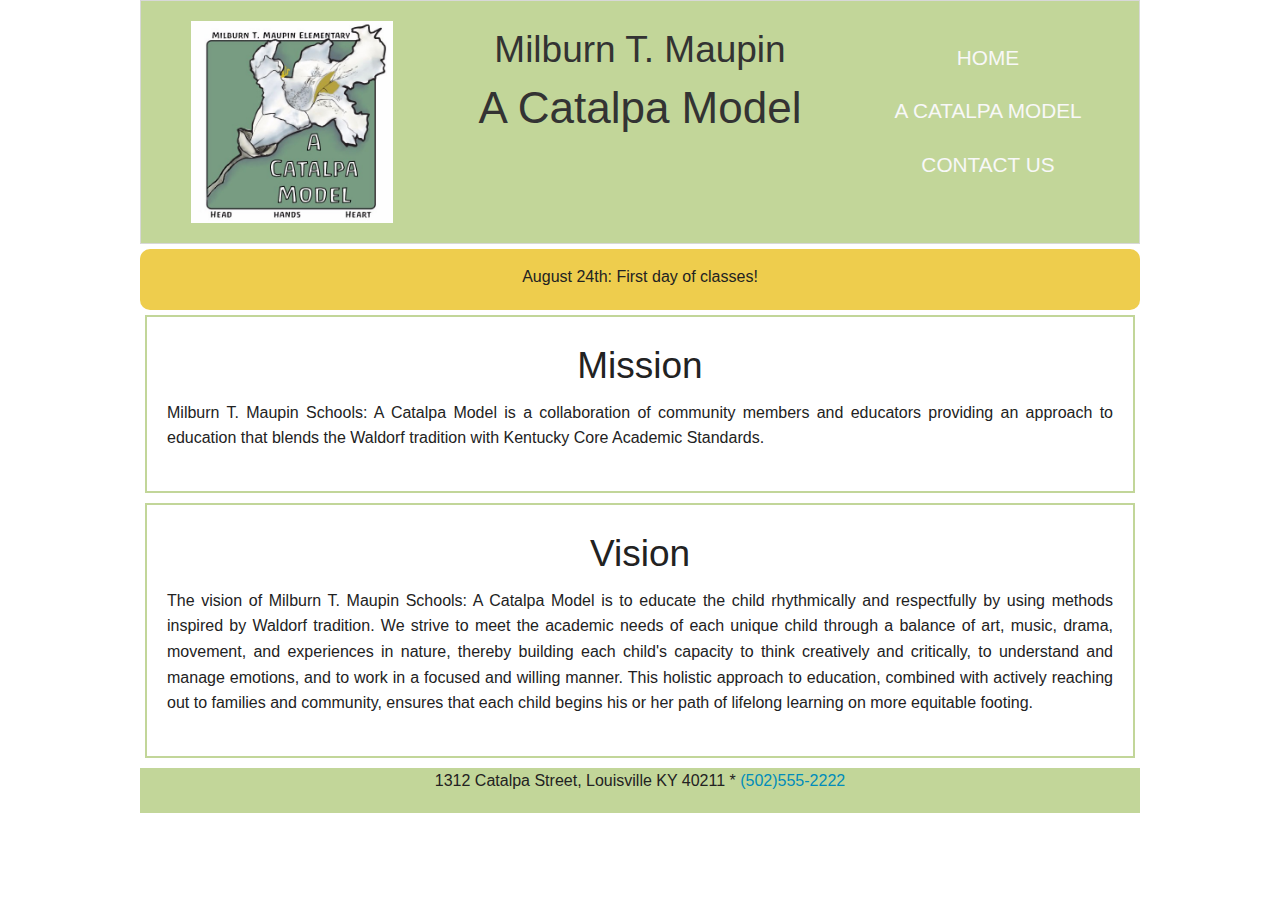
==== index.html @ 82e6ea50 "Added Foundations framework" ====
<!DOCTYPE html>
<html>
    
    <head>
        <title>A Catalpa Model</title>
        <meta charset="utf-8" />
        <meta name="viewport" content="width=device-width, initial-scale=1.0" />
        <link rel="stylesheet" href="css/normalize.css">
        <link rel="stylesheet" href="css/foundation.css" />
        <link rel="stylesheet" href="css/styles.css">
    </head>

    <body>


        <!-- Header and Nav -->
        <header class="row panel header center"> 
            <div class="large-12 column">
                <div class="large-3 column">
                    <img id="logo" src="img/catalpa-logo.jpg">
                </div>
                <div class="large-6 column center" id="title">
                    <h2 class="subheader text-center">Milburn T. Maupin</h2>
                    <h1 class="text-center">A Catalpa Model</h1>
                </div>

                <div class = "large-3 column">
                    <ul id="navbtn" class = "stack button-group">
                        <li class="text-center"><a href="index.html">HOME</a></li>
                        <li class="text-center"><a href="model.html">A CATALPA MODEL</a></li>
                        <li class="text-center"><a href="contact.html">CONTACT US</a></li>
                    </ul>
                </div>
            </div>
        </header>
        <!-- End Header and Nav --> 


        <div class="row text-center" id="news">
            <p>August 24th: First day of classes!</p>
        </div>

            <!-- CONTENT -->

            <div class="row">
                
                <div class="content">
                    <h2 class="text-center">Mission</h2>
                    <p class="text-justify">
                        Milburn T. Maupin Schools: A Catalpa Model is a collaboration of community members and educators providing an approach to education that blends the Waldorf tradition with Kentucky Core Academic Standards.  
                    </p>
                </div>
                
                <div class="content">
                    <h2 class="text-center">Vision</h2>
                    <p class="text-justify">
                       The vision of Milburn T. Maupin Schools: A Catalpa Model is to educate the child rhythmically and respectfully by using methods inspired by Waldorf tradition.  We strive to meet the academic needs of each unique child through a balance of art, music, drama, movement, and experiences in nature, thereby building each child&#39s capacity to think creatively and critically, to understand and manage emotions, and to work in a focused and willing manner.  This holistic approach to education, combined with actively reaching out to families and community, ensures that each child begins his or her path of lifelong learning on more equitable footing.
                    </p>
                </div>

            </div>

            <!-- END CONTENT -->
  
        
        <footer class="row text-center">
            <p>1312 Catalpa Street, Louisville KY 40211 * <a href="tel:(502)555-2222">(502)555-2222</a></p>
        </footer>

    </body>
</html>
---- css/styles.css ----
/******************************
Styles
******************************/
.header {
    background-color: #C2D699;
    margin-bottom: 0px; 
}

.content {
    padding: 20px;
    border: 2px solid #C2D699;
    margin-right: 5px;
    margin-left: 5px;
    margin-bottom: 10px;
}
/******************************
Navigation
******************************/
#navbtn li a {
    color: #F8F8F8;
    text-decoration: none;
    margin-top: 30px;
}

#navbtn li {
    font-size: 1.3em;
    margin-top: 20px;
}



#news {
    background-color: #EECD4D;
    border-radius: 10px;
    padding-top: 15px;
    margin-top: 5px;
    margin-bottom: 5px;
}

footer {

    background-color: #C2D699;
}
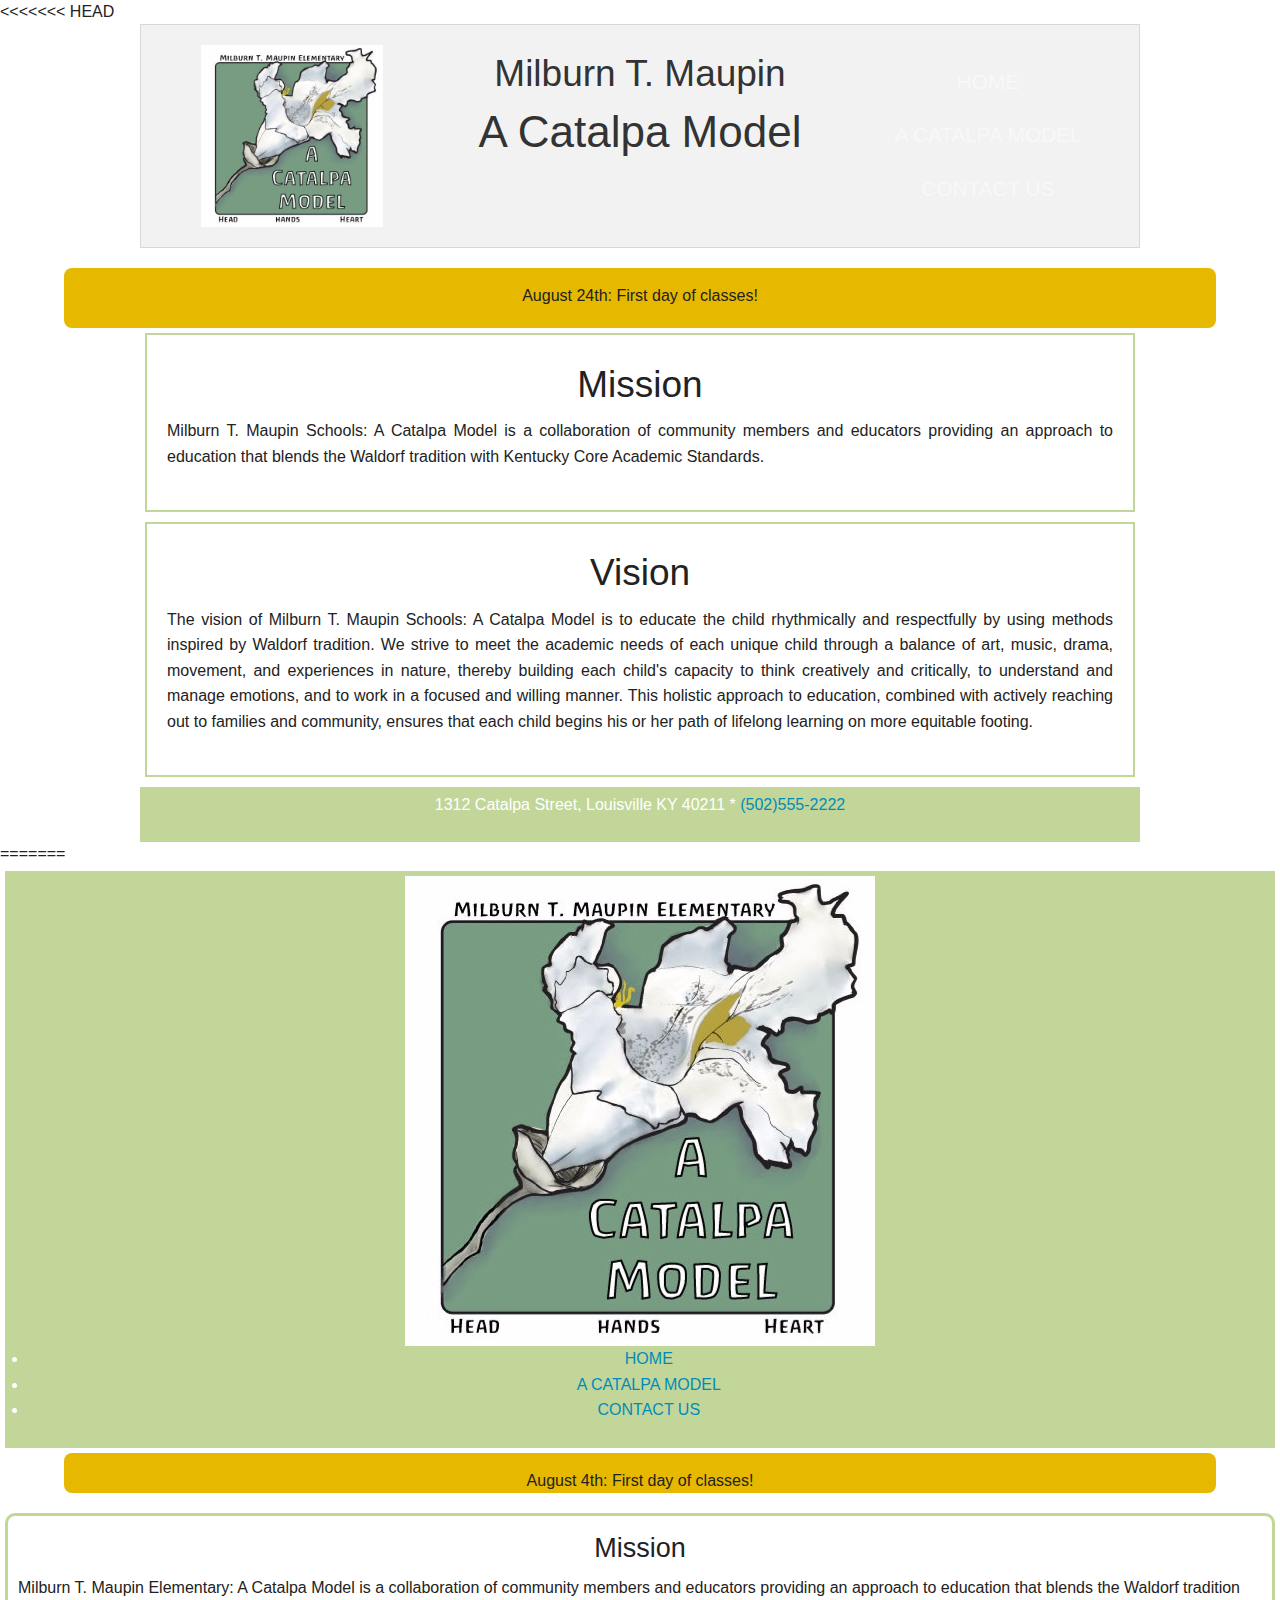
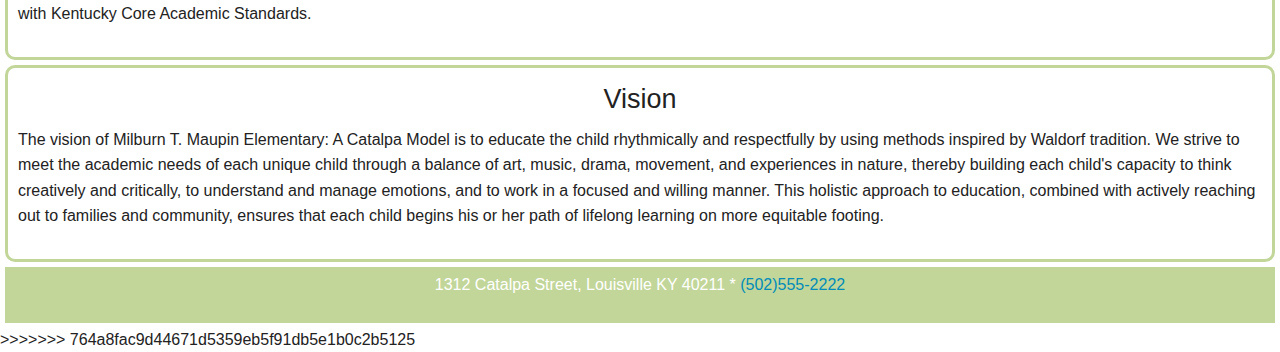
==== commit 4cfaa460: "resolve conflict" ====
--- a/index.html
+++ b/index.html
@@ -1,5 +1,6 @@
 <!DOCTYPE html>
 <html>
+<<<<<<< HEAD
     
     <head>
         <title>A Catalpa Model</title>
@@ -67,5 +68,39 @@
             <p>1312 Catalpa Street, Louisville KY 40211 * <a href="tel:(502)555-2222">(502)555-2222</a></p>
         </footer>
 
+=======
+    <head>
+        <title>A Catalpa Model</title>
+        <link rel="stylesheet" href="css/styles.css">
+    </head>
+    <body>
+        <header>
+            <img id="logo" src="img/catalpa-logo.jpg">
+            <nav>
+                <ul>
+                    <li><a href="index.html">HOME</a></li>
+                    <li><a href="model.html">A CATALPA MODEL</a></li>
+                    <li><a href="contact.html">CONTACT US</a></li>
+                </ul>
+            </nav>
+        </header>
+        <div id="news">
+            <p>August 4th: First day of classes!</p>
+        </div>
+        <section>
+            <h3>Mission</h3>
+            <p>Milburn T. Maupin Elementary: A Catalpa Model is a collaboration of community members and educators providing an approach to education that blends the Waldorf tradition with Kentucky Core Academic Standards.  
+            </p>
+        </section>
+        <section>
+            <h3>Vision</h3>
+            <p>
+                The vision of Milburn T. Maupin Elementary: A Catalpa Model is to educate the child rhythmically and respectfully by using methods inspired by Waldorf tradition.  We strive to meet the academic needs of each unique child through a balance of art, music, drama, movement, and experiences in nature, thereby building each child&#39s capacity to think creatively and critically, to understand and manage emotions, and to work in a focused and willing manner.  This holistic approach to education, combined with actively reaching out to families and community, ensures that each child begins his or her path of lifelong learning on more equitable footing.
+            </p>
+        </section>
+        <footer>
+            <p>1312 Catalpa Street, Louisville KY 40211 * <a href="tel:(502)555-2222">(502)555-2222</a></p>
+        </footer>
+>>>>>>> 764a8fac9d44671d5359eb5f91db5e1b0c2b5125
     </body>
 </html>--- a/css/styles.css
+++ b/css/styles.css
@@ -1,3 +1,4 @@
+<<<<<<< HEAD
 /******************************
 Styles
 ******************************/
@@ -40,4 +41,70 @@
 footer {
 
     background-color: #C2D699;
-}+}
+=======
+@import url('http://necolas.github.io/normalize.css/3.0.2/normalize.css');
+
+
+/*General Styles*/
+
+a {
+    text-decoration: none;
+}
+
+h3{
+    text-align: center;
+}
+
+#news {
+    margin: 5px auto;
+    text-align: center;
+    background-color: #E6B800;
+    border-radius: 8px;
+    max-width: 90%;
+}
+
+/*************************
+Content
+*************************/
+
+section {
+    border: 3px solid #C2D699;
+    border-radius: 10px;
+    margin: 5px;
+    padding: 10px;
+}
+
+
+
+/*************************
+Logo and Navigation
+*************************/
+#logo {
+    max-width: 90%;
+}
+
+header {
+    color: #fff;
+    background-color: #C2D699;
+    text-align: center;
+    margin: 5px;
+    padding: 5px;
+}
+
+nav {
+    display: block;
+}
+
+/*************************
+Footer
+*************************/
+
+footer {
+    color: #fff;
+    background-color: #C2D699;
+    text-align: center;
+    margin: 5px;
+    padding: 5px;
+};
+>>>>>>> 764a8fac9d44671d5359eb5f91db5e1b0c2b5125
--- a/css/styles.css
+++ b/css/styles.css
@@ -1,3 +1,4 @@
+<<<<<<< HEAD
 /******************************
 Styles
 ******************************/
@@ -40,4 +41,70 @@
 footer {
 
     background-color: #C2D699;
-}+}
+=======
+@import url('http://necolas.github.io/normalize.css/3.0.2/normalize.css');
+
+
+/*General Styles*/
+
+a {
+    text-decoration: none;
+}
+
+h3{
+    text-align: center;
+}
+
+#news {
+    margin: 5px auto;
+    text-align: center;
+    background-color: #E6B800;
+    border-radius: 8px;
+    max-width: 90%;
+}
+
+/*************************
+Content
+*************************/
+
+section {
+    border: 3px solid #C2D699;
+    border-radius: 10px;
+    margin: 5px;
+    padding: 10px;
+}
+
+
+
+/*************************
+Logo and Navigation
+*************************/
+#logo {
+    max-width: 90%;
+}
+
+header {
+    color: #fff;
+    background-color: #C2D699;
+    text-align: center;
+    margin: 5px;
+    padding: 5px;
+}
+
+nav {
+    display: block;
+}
+
+/*************************
+Footer
+*************************/
+
+footer {
+    color: #fff;
+    background-color: #C2D699;
+    text-align: center;
+    margin: 5px;
+    padding: 5px;
+};
+>>>>>>> 764a8fac9d44671d5359eb5f91db5e1b0c2b5125
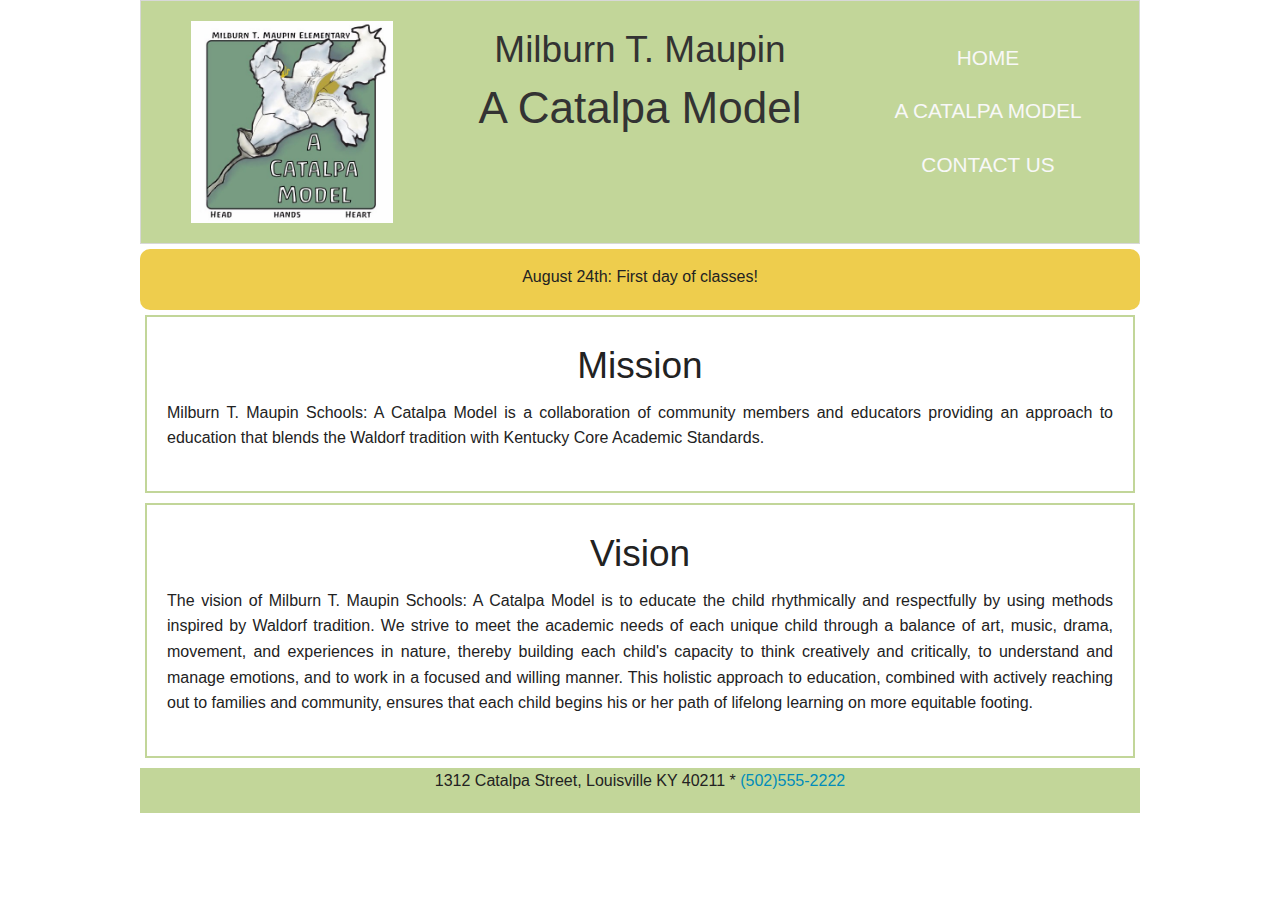
==== commit e1523b49: "removed merge conflict comments" ====
--- a/index.html
+++ b/index.html
@@ -1,7 +1,5 @@
 <!DOCTYPE html>
 <html>
-<<<<<<< HEAD
-    
     <head>
         <title>A Catalpa Model</title>
         <meta charset="utf-8" />
@@ -67,40 +65,5 @@
         <footer class="row text-center">
             <p>1312 Catalpa Street, Louisville KY 40211 * <a href="tel:(502)555-2222">(502)555-2222</a></p>
         </footer>
-
-=======
-    <head>
-        <title>A Catalpa Model</title>
-        <link rel="stylesheet" href="css/styles.css">
-    </head>
-    <body>
-        <header>
-            <img id="logo" src="img/catalpa-logo.jpg">
-            <nav>
-                <ul>
-                    <li><a href="index.html">HOME</a></li>
-                    <li><a href="model.html">A CATALPA MODEL</a></li>
-                    <li><a href="contact.html">CONTACT US</a></li>
-                </ul>
-            </nav>
-        </header>
-        <div id="news">
-            <p>August 4th: First day of classes!</p>
-        </div>
-        <section>
-            <h3>Mission</h3>
-            <p>Milburn T. Maupin Elementary: A Catalpa Model is a collaboration of community members and educators providing an approach to education that blends the Waldorf tradition with Kentucky Core Academic Standards.  
-            </p>
-        </section>
-        <section>
-            <h3>Vision</h3>
-            <p>
-                The vision of Milburn T. Maupin Elementary: A Catalpa Model is to educate the child rhythmically and respectfully by using methods inspired by Waldorf tradition.  We strive to meet the academic needs of each unique child through a balance of art, music, drama, movement, and experiences in nature, thereby building each child&#39s capacity to think creatively and critically, to understand and manage emotions, and to work in a focused and willing manner.  This holistic approach to education, combined with actively reaching out to families and community, ensures that each child begins his or her path of lifelong learning on more equitable footing.
-            </p>
-        </section>
-        <footer>
-            <p>1312 Catalpa Street, Louisville KY 40211 * <a href="tel:(502)555-2222">(502)555-2222</a></p>
-        </footer>
->>>>>>> 764a8fac9d44671d5359eb5f91db5e1b0c2b5125
     </body>
 </html>--- a/css/styles.css
+++ b/css/styles.css
@@ -1,9 +1,8 @@
-<<<<<<< HEAD
 /******************************
 Styles
 ******************************/
 .header {
-    background-color: #C2D699;
+    background: #C2D699;
     margin-bottom: 0px; 
 }
 
@@ -41,70 +40,4 @@
 footer {
 
     background-color: #C2D699;
-}
-=======
-@import url('http://necolas.github.io/normalize.css/3.0.2/normalize.css');
-
-
-/*General Styles*/
-
-a {
-    text-decoration: none;
-}
-
-h3{
-    text-align: center;
-}
-
-#news {
-    margin: 5px auto;
-    text-align: center;
-    background-color: #E6B800;
-    border-radius: 8px;
-    max-width: 90%;
-}
-
-/*************************
-Content
-*************************/
-
-section {
-    border: 3px solid #C2D699;
-    border-radius: 10px;
-    margin: 5px;
-    padding: 10px;
-}
-
-
-
-/*************************
-Logo and Navigation
-*************************/
-#logo {
-    max-width: 90%;
-}
-
-header {
-    color: #fff;
-    background-color: #C2D699;
-    text-align: center;
-    margin: 5px;
-    padding: 5px;
-}
-
-nav {
-    display: block;
-}
-
-/*************************
-Footer
-*************************/
-
-footer {
-    color: #fff;
-    background-color: #C2D699;
-    text-align: center;
-    margin: 5px;
-    padding: 5px;
-};
->>>>>>> 764a8fac9d44671d5359eb5f91db5e1b0c2b5125
+}